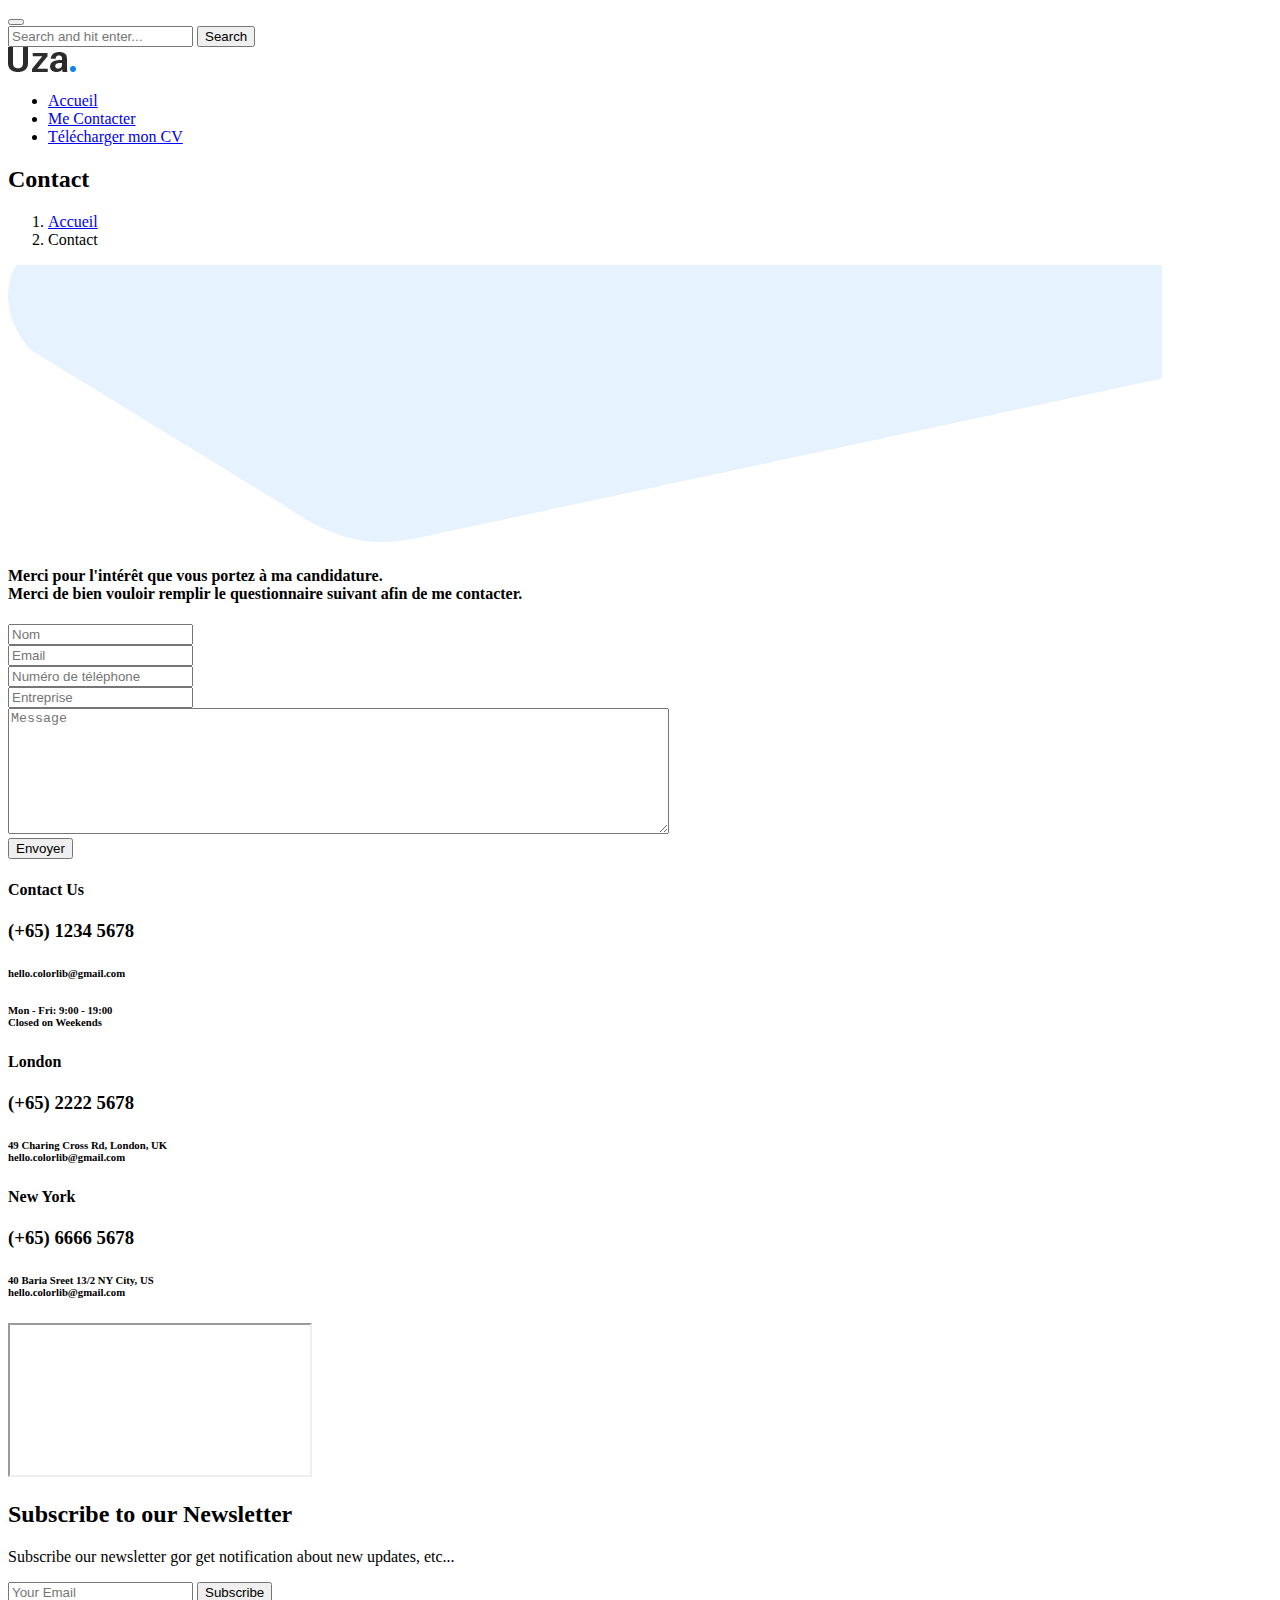
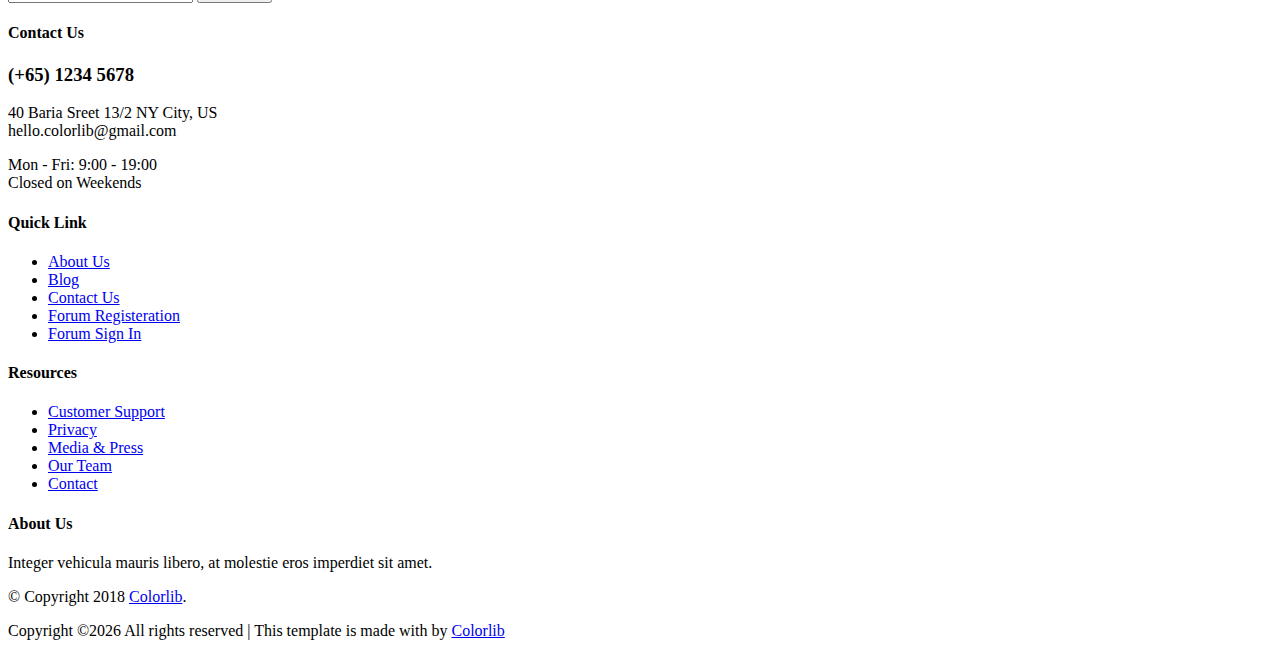
==== contact.html @ 475ad8e2 "Update contact.html" ====
<!DOCTYPE html>
<html lang="en">

<head>
    <meta charset="UTF-8">
    <meta name="Scarlett O'Mullan - Contact" content="Scarlett O'Mullan - Contact">
    <meta http-equiv="X-UA-Compatible" content="IE=edge">
    <meta name="viewport" content="width=device-width, initial-scale=1, shrink-to-fit=no">

    <!-- Title -->
    <title>Scarlett O'Mullan - Contact</title>

    <!-- Favicon -->
    <link rel="icon" href="./img/core-img/favicon.ico">

    <!-- Core Stylesheet -->
    <link rel="stylesheet" href="style.css">

</head>

<body>
    <!-- Preloader -->
    <div id="preloader">
        <div class="wrapper">
            <div class="cssload-loader"></div>
        </div>
    </div>

    <!-- ***** Top Search Area Start ***** -->
    <div class="top-search-area">
        <!-- Search Modal -->
        <div class="modal fade" id="searchModal" tabindex="-1" role="dialog" aria-hidden="true">
            <div class="modal-dialog modal-dialog-centered" role="document">
                <div class="modal-content">
                    <div class="modal-body">
                        <!-- Close Button -->
                        <button type="button" class="btn close-btn" data-dismiss="modal"><i class="fa fa-times"></i></button>
                        <!-- Form -->
                        <form action="index.html" method="post">
                            <input type="search" name="top-search-bar" class="form-control" placeholder="Search and hit enter...">
                            <button type="submit">Search</button>
                        </form>
                    </div>
                </div>
            </div>
        </div>
    </div>
    <!-- ***** Top Search Area End ***** -->

    <!-- ***** Header Area Start ***** -->
    <header class="header-area">
        <!-- Main Header Start -->
        <div class="main-header-area">
            <div class="classy-nav-container breakpoint-off">
                <!-- Classy Menu -->
                <nav class="classy-navbar justify-content-between" id="uzaNav">

                    <!-- Logo -->
                    <a class="nav-brand" href="index.html"><img src="./img/core-img/logo.png" alt=""></a>

                    <!-- Navbar Toggler -->
                    <div class="classy-navbar-toggler">
                        <span class="navbarToggler"><span></span><span></span><span></span></span>
                    </div>

                    <!-- Menu -->
                    <div class="classy-menu">
                        <!-- Menu Close Button -->
                        <div class="classycloseIcon">
                            <div class="cross-wrap"><span class="top"></span><span class="bottom"></span></div>
                        </div>

                        <!-- Nav Start -->
                        <div class="classynav">
                            <ul id="nav">
                                <li><a href="./index.html">Accueil</a></li>
                                <li  class="current-item"><a href="./contact.html">Me Contacter</a></li>
                                <li><div class="get-a-quote ml-4 mr-3">
                                <a href="./img/bg-img/cv.pdf" download="cv-scarlett_omullan" class="btn uza-btn">Télécharger mon CV</a>
                            </div>
                                    </li>
                                    </ul>
                        </div>
                        <!-- Nav End -->
                        
                        </div>

                    </div>
                </nav>
            </div>
        </div>
    </header>
    <!-- ***** Header Area End ***** -->

    <!-- ***** Breadcrumb Area Start ***** -->
    <div class="breadcrumb-area">
        <div class="container h-100">
            <div class="row h-100 align-items-end">
                <div class="col-12">
                    <div class="breadcumb--con">
                        <h2 class="title">Contact</h2>
                        <nav aria-label="breadcrumb">
                            <ol class="breadcrumb">
                                <li class="breadcrumb-item"><a href="./index.html"><i class="fa fa-home"></i> Accueil</a></li>
                                <li class="breadcrumb-item active" aria-current="page">Contact</li>
                            </ol>
                        </nav>
                    </div>
                </div>
            </div>
        </div>

        <!-- Background Curve -->
        <div class="breadcrumb-bg-curve">
            <img src="./img/core-img/curve-5.png" alt="">
        </div>
    </div>
    <!-- ***** Breadcrumb Area End ***** -->

    <!-- ***** Contact Area Start ***** -->
    <section class="uza-contact-area section-padding-80">
        <div class="container">
            <div class="row justify-content-between">
                <!-- Contact Form -->
                <div class="col-12 col-lg-8">
                    <div class="uza-contact-form mb-80">
                        <div class="contact-heading mb-50">
                            <h4>Merci pour l'intérêt que vous portez à ma candidature.
                                <br>Merci de bien vouloir remplir le questionnaire suivant afin de me contacter.</h4>
                        </div>
                        <form action="#" method="post">
                            <div class="row">
                                <div class="col-lg-6">
                                    <div class="form-group">
                                        <input type="text" class="form-control mb-30" name="full-name" placeholder="Nom">
                                    </div>
                                </div>
                                <div class="col-lg-6">
                                    <div class="form-group">
                                        <input type="email" class="form-control mb-30" name="email" placeholder="Email">
                                    </div>
                                </div>
                                <div class="col-lg-6">
                                    <div class="form-group">
                                        <input type="text" class="form-control mb-30" name="full-name" placeholder="Numéro de téléphone">
                                    </div>
                                </div>
                                <div class="col-lg-6">
                                    <div class="form-group">
                                        <input type="text" class="form-control mb-30" name="email" placeholder="Entreprise">
                                    </div>
                                </div>
                                <div class="col-12">
                                    <div class="form-group">
                                        <textarea class="form-control mb-30" name="message" rows="8" cols="80" placeholder="Message"></textarea>
                                    </div>
                                </div>
                                <div class="col-12">
                                    <button class="btn uza-btn btn-3 mt-15">Envoyer</button>
                                </div>
                            </div>
                        </form>
                    </div>
                </div>

                <!-- Single Contact Card -->
                <div class="col-12 col-lg-3">
                    <div class="contact-sidebar-area mb-80">
                        <!-- Single Sidebar Area -->
                        <div class="single-contact-card mb-50">
                            <h4>Contact Us</h4>
                            <h3>(+65) 1234 5678</h3>
                            <h6>hello.colorlib@gmail.com</h6>
                            <h6>Mon - Fri: 9:00 - 19:00 <br>Closed on Weekends</h6>
                        </div>

                        <!-- Single Sidebar Area -->
                        <div class="single-contact-card mb-50">
                            <h4>London</h4>
                            <h3>(+65) 2222 5678</h3>
                            <h6>49 Charing Cross Rd, London, UK <br>hello.colorlib@gmail.com</h6>
                        </div>

                        <!-- Single Sidebar Area -->
                        <div class="single-contact-card mb-50">
                            <h4>New York</h4>
                            <h3>(+65) 6666 5678</h3>
                            <h6>40 Baria Sreet 13/2 NY City, US <br>hello.colorlib@gmail.com</h6>
                        </div>
                    </div>
                </div>
            </div>

            <div class="row">
                <!-- Google Maps -->
                <div class="col-12">
                    <div class="google-maps">
                        <iframe src="https://www.google.com/maps/embed?pb=!1m18!1m12!1m3!1d11956.9355465873!2d24.0768412544878!3d56.9550599906977!2m3!1f0!2f0!3f0!3m2!1i1024!2i768!4f13.1!3m3!1m2!1s0x46eecfb0e5073ded%3A0x400cfcd68f2fe30!2z4Kaw4Ka_4KaX4Ka-LCDgprLgp43gpq_gpr7gpp_gp43gpq3gpr_gpoY!5e0!3m2!1sbn!2sbd!4v1543911160102" allowfullscreen></iframe>
                    </div>
                </div>
            </div>
        </div>
    </section>
    <!-- ***** Contact Area End ***** -->

    <!-- ***** Newsletter Area Start ***** -->
    <section class="uza-newsletter-area">
        <div class="container">
            <div class="row align-items-center justify-content-between">
                <!-- Newsletter Content -->
                <div class="col-12 col-md-6 col-lg-6">
                    <div class="nl-content mb-80">
                        <h2>Subscribe to our Newsletter</h2>
                        <p>Subscribe our newsletter gor get notification about new updates, etc...</p>
                    </div>
                </div>
                <!-- Newsletter Form -->
                <div class="col-12 col-md-6 col-lg-5">
                    <div class="nl-form mb-80">
                        <form action="#" method="post">
                            <input type="email" name="nl-email" value="" placeholder="Your Email">
                            <button type="submit">Subscribe</button>
                        </form>
                    </div>
                </div>
            </div>
            <!-- Border Bottom -->
            <div class="border-line"></div>
        </div>
    </section>
    <!-- ***** Newsletter Area End ***** -->

    <!-- ***** Footer Area Start ***** -->
    <footer class="footer-area section-padding-80-0">
        <div class="container">
            <div class="row justify-content-between">

                <!-- Single Footer Widget -->
                <div class="col-12 col-sm-6 col-lg-3">
                    <div class="single-footer-widget mb-80">
                        <!-- Widget Title -->
                        <h4 class="widget-title">Contact Us</h4>

                        <!-- Footer Content -->
                        <div class="footer-content mb-15">
                            <h3>(+65) 1234 5678</h3>
                            <p>40 Baria Sreet 13/2 NY City, US <br> hello.colorlib@gmail.com</p>
                        </div>
                        <p class="mb-0">Mon - Fri: 9:00 - 19:00 <br>
                            Closed on Weekends</p>
                    </div>
                </div>

                <!-- Single Footer Widget -->
                <div class="col-12 col-sm-6 col-lg-3">
                    <div class="single-footer-widget mb-80">
                        <!-- Widget Title -->
                        <h4 class="widget-title">Quick Link</h4>

                        <!-- Nav -->
                        <nav>
                            <ul class="our-link">
                                <li><a href="#">About Us</a></li>
                                <li><a href="#">Blog</a></li>
                                <li><a href="#">Contact Us</a></li>
                                <li><a href="#">Forum Registeration</a></li>
                                <li><a href="#">Forum Sign In</a></li>
                            </ul>
                        </nav>
                    </div>
                </div>

                <!-- Single Footer Widget -->
                <div class="col-12 col-sm-6 col-lg-3">
                    <div class="single-footer-widget mb-80">
                        <!-- Widget Title -->
                        <h4 class="widget-title">Resources</h4>

                        <!-- Nav -->
                        <nav>
                            <ul class="our-link">
                                <li><a href="#">Customer Support</a></li>
                                <li><a href="#">Privacy</a></li>
                                <li><a href="#">Media &amp; Press</a></li>
                                <li><a href="#">Our Team</a></li>
                                <li><a href="#">Contact</a></li>
                            </ul>
                        </nav>
                    </div>
                </div>

                <!-- Single Footer Widget -->
                <div class="col-12 col-sm-6 col-lg-3">
                    <div class="single-footer-widget mb-80">
                        <!-- Widget Title -->
                        <h4 class="widget-title">About Us</h4>
                        <p>Integer vehicula mauris libero, at molestie eros imperdiet sit amet.</p>

                        <!-- Copywrite Text -->
                        <div class="copywrite-text mb-30">
                            <p>&copy; Copyright 2018 <a href="#">Colorlib</a>.</p>
                        </div>

                        <!-- Social Info -->
                        <div class="footer-social-info">
                            <a href="#" class="facebook" data-toggle="tooltip" data-placement="top" title="Facebook"><i class="fa fa-facebook"></i></a>
                            <a href="#" class="twitter" data-toggle="tooltip" data-placement="top" title="Twitter"><i class="fa fa-twitter"></i></a>
                            <a href="#" class="pinterest" data-toggle="tooltip" data-placement="top" title="Pinterest"><i class="fa fa-pinterest"></i></a>
                            <a href="#" class="instagram" data-toggle="tooltip" data-placement="top" title="Instagram"><i class="fa fa-instagram"></i></a>
                            <a href="#" class="youtube" data-toggle="tooltip" data-placement="top" title="YouTube"><i class="fa fa-youtube-play"></i></a>
                        </div>
                    </div>
                </div>

            </div>

 <div class="row" style="margin-bottom: 30px;">
                
<!-- Link back to Colorlib can't be removed. Template is licensed under CC BY 3.0. -->
Copyright &copy;<script>document.write(new Date().getFullYear());</script> All rights reserved | This template is made with <i class="fa fa-heart-o" aria-hidden="true"></i> by <a href="https://colorlib.com" target="_blank">Colorlib</a>
<!-- Link back to Colorlib can't be removed. Template is licensed under CC BY 3.0. -->
            </div>
            
        </div>
    </footer>
    <!-- ***** Footer Area End ***** -->

    <!-- ******* All JS Files ******* -->
    <!-- jQuery js -->
    <script src="js/jquery.min.js"></script>
    <!-- Popper js -->
    <script src="js/popper.min.js"></script>
    <!-- Bootstrap js -->
    <script src="js/bootstrap.min.js"></script>
    <!-- All js -->
    <script src="js/uza.bundle.js"></script>
    <!-- Active js -->
    <script src="js/default-assets/active.js"></script>

</body>

</html>
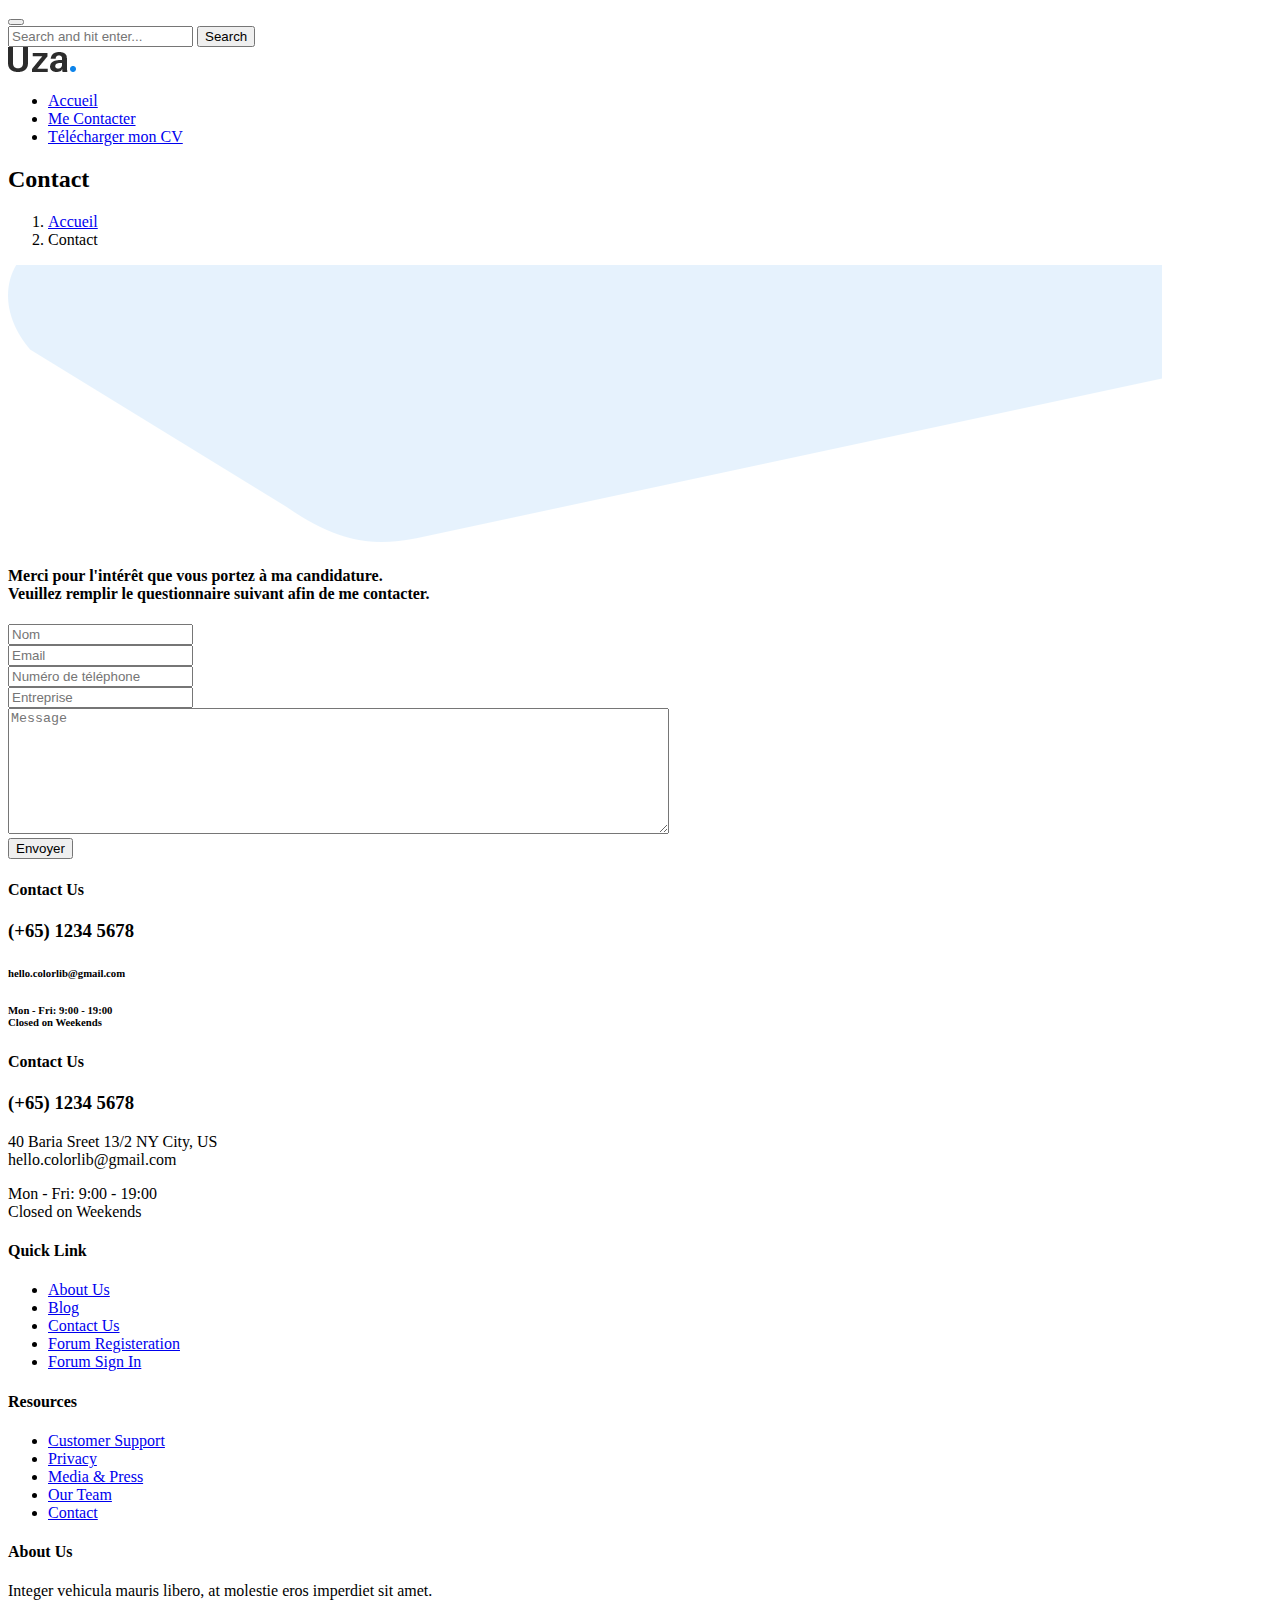
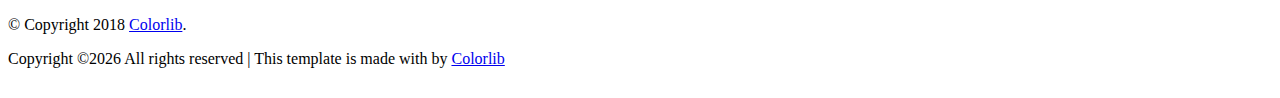
==== commit bacb7386: "Update contact.html" ====
--- a/contact.html
+++ b/contact.html
@@ -126,7 +126,7 @@
                     <div class="uza-contact-form mb-80">
                         <div class="contact-heading mb-50">
                             <h4>Merci pour l'intérêt que vous portez à ma candidature.
-                                <br>Merci de bien vouloir remplir le questionnaire suivant afin de me contacter.</h4>
+                                <br>Veuillez remplir le questionnaire suivant afin de me contacter.</h4>
                         </div>
                         <form action="#" method="post">
                             <div class="row">
@@ -173,57 +173,15 @@
                             <h6>hello.colorlib@gmail.com</h6>
                             <h6>Mon - Fri: 9:00 - 19:00 <br>Closed on Weekends</h6>
                         </div>
-
-                        <!-- Single Sidebar Area -->
-                        <div class="single-contact-card mb-50">
-                            <h4>London</h4>
-                            <h3>(+65) 2222 5678</h3>
-                            <h6>49 Charing Cross Rd, London, UK <br>hello.colorlib@gmail.com</h6>
-                        </div>
-
-                        <!-- Single Sidebar Area -->
-                        <div class="single-contact-card mb-50">
-                            <h4>New York</h4>
-                            <h3>(+65) 6666 5678</h3>
-                            <h6>40 Baria Sreet 13/2 NY City, US <br>hello.colorlib@gmail.com</h6>
-                        </div>
-                    </div>
-                </div>
-            </div>
-
-            <div class="row">
-                <!-- Google Maps -->
-                <div class="col-12">
-                    <div class="google-maps">
-                        <iframe src="https://www.google.com/maps/embed?pb=!1m18!1m12!1m3!1d11956.9355465873!2d24.0768412544878!3d56.9550599906977!2m3!1f0!2f0!3f0!3m2!1i1024!2i768!4f13.1!3m3!1m2!1s0x46eecfb0e5073ded%3A0x400cfcd68f2fe30!2z4Kaw4Ka_4KaX4Ka-LCDgprLgp43gpq_gpr7gpp_gp43gpq3gpr_gpoY!5e0!3m2!1sbn!2sbd!4v1543911160102" allowfullscreen></iframe>
-                    </div>
-                </div>
-            </div>
+                    </div>
+                </div>
+            </div>
+
+            
         </div>
     </section>
     <!-- ***** Contact Area End ***** -->
 
-    <!-- ***** Newsletter Area Start ***** -->
-    <section class="uza-newsletter-area">
-        <div class="container">
-            <div class="row align-items-center justify-content-between">
-                <!-- Newsletter Content -->
-                <div class="col-12 col-md-6 col-lg-6">
-                    <div class="nl-content mb-80">
-                        <h2>Subscribe to our Newsletter</h2>
-                        <p>Subscribe our newsletter gor get notification about new updates, etc...</p>
-                    </div>
-                </div>
-                <!-- Newsletter Form -->
-                <div class="col-12 col-md-6 col-lg-5">
-                    <div class="nl-form mb-80">
-                        <form action="#" method="post">
-                            <input type="email" name="nl-email" value="" placeholder="Your Email">
-                            <button type="submit">Subscribe</button>
-                        </form>
-                    </div>
-                </div>
-            </div>
             <!-- Border Bottom -->
             <div class="border-line"></div>
         </div>
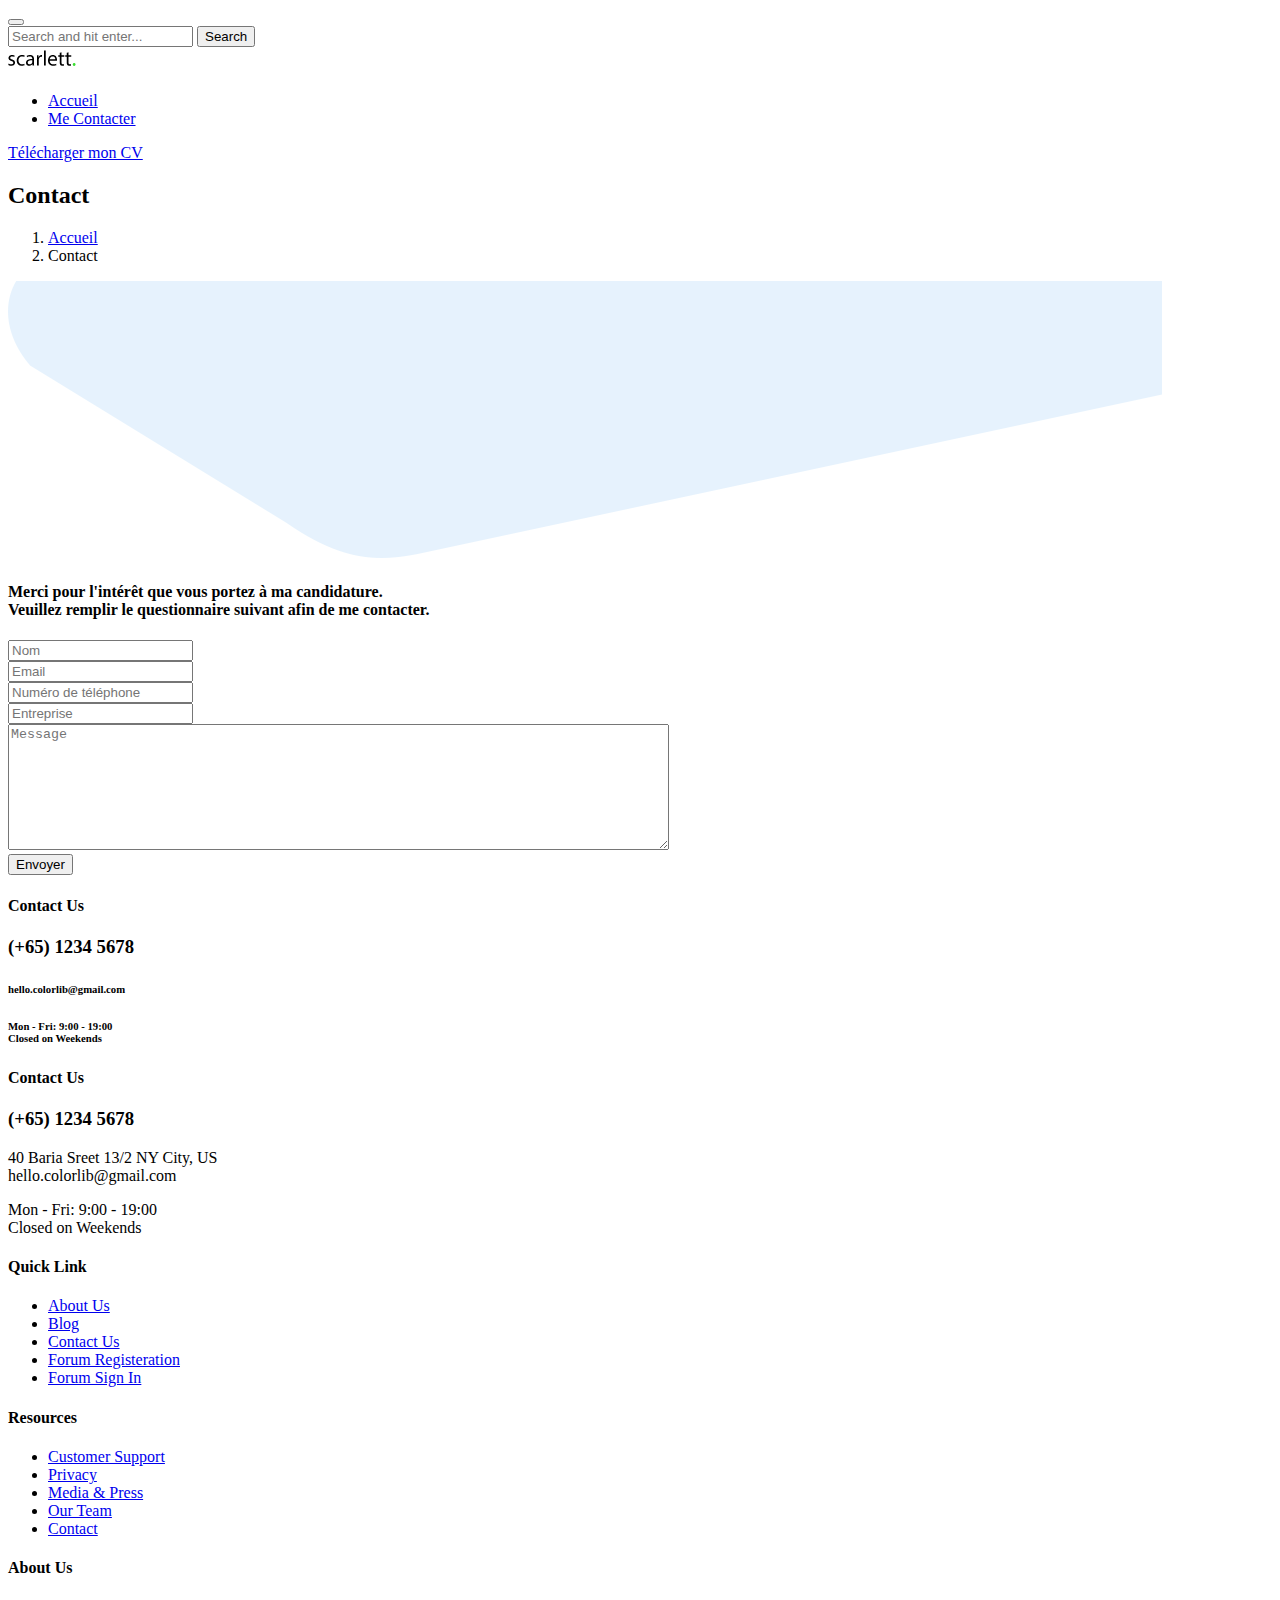
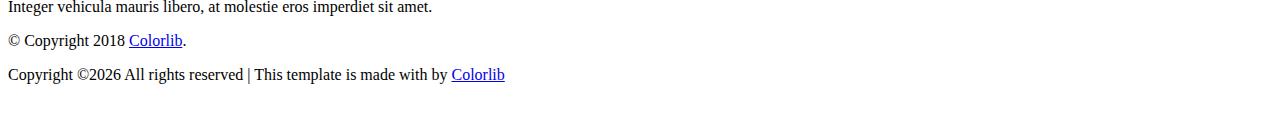
==== commit e04778ed: "Update contact.html" ====
--- a/contact.html
+++ b/contact.html
@@ -56,7 +56,7 @@
                 <nav class="classy-navbar justify-content-between" id="uzaNav">
 
                     <!-- Logo -->
-                    <a class="nav-brand" href="index.html"><img src="./img/core-img/logo.png" alt=""></a>
+                    <a class="nav-brand" href="index.html"><img src="./img/bg-img/logo.png" alt=""></a>
 
                     <!-- Navbar Toggler -->
                     <div class="classy-navbar-toggler">
@@ -75,11 +75,12 @@
                             <ul id="nav">
                                 <li><a href="./index.html">Accueil</a></li>
                                 <li  class="current-item"><a href="./contact.html">Me Contacter</a></li>
-                                <li><div class="get-a-quote ml-4 mr-3">
+                                 </ul>
+                                <div class="get-a-quote ml-4 mr-3">
                                 <a href="./img/bg-img/cv.pdf" download="cv-scarlett_omullan" class="btn uza-btn">Télécharger mon CV</a>
                             </div>
-                                    </li>
-                                    </ul>
+                                   
+                                   
                         </div>
                         <!-- Nav End -->
                         
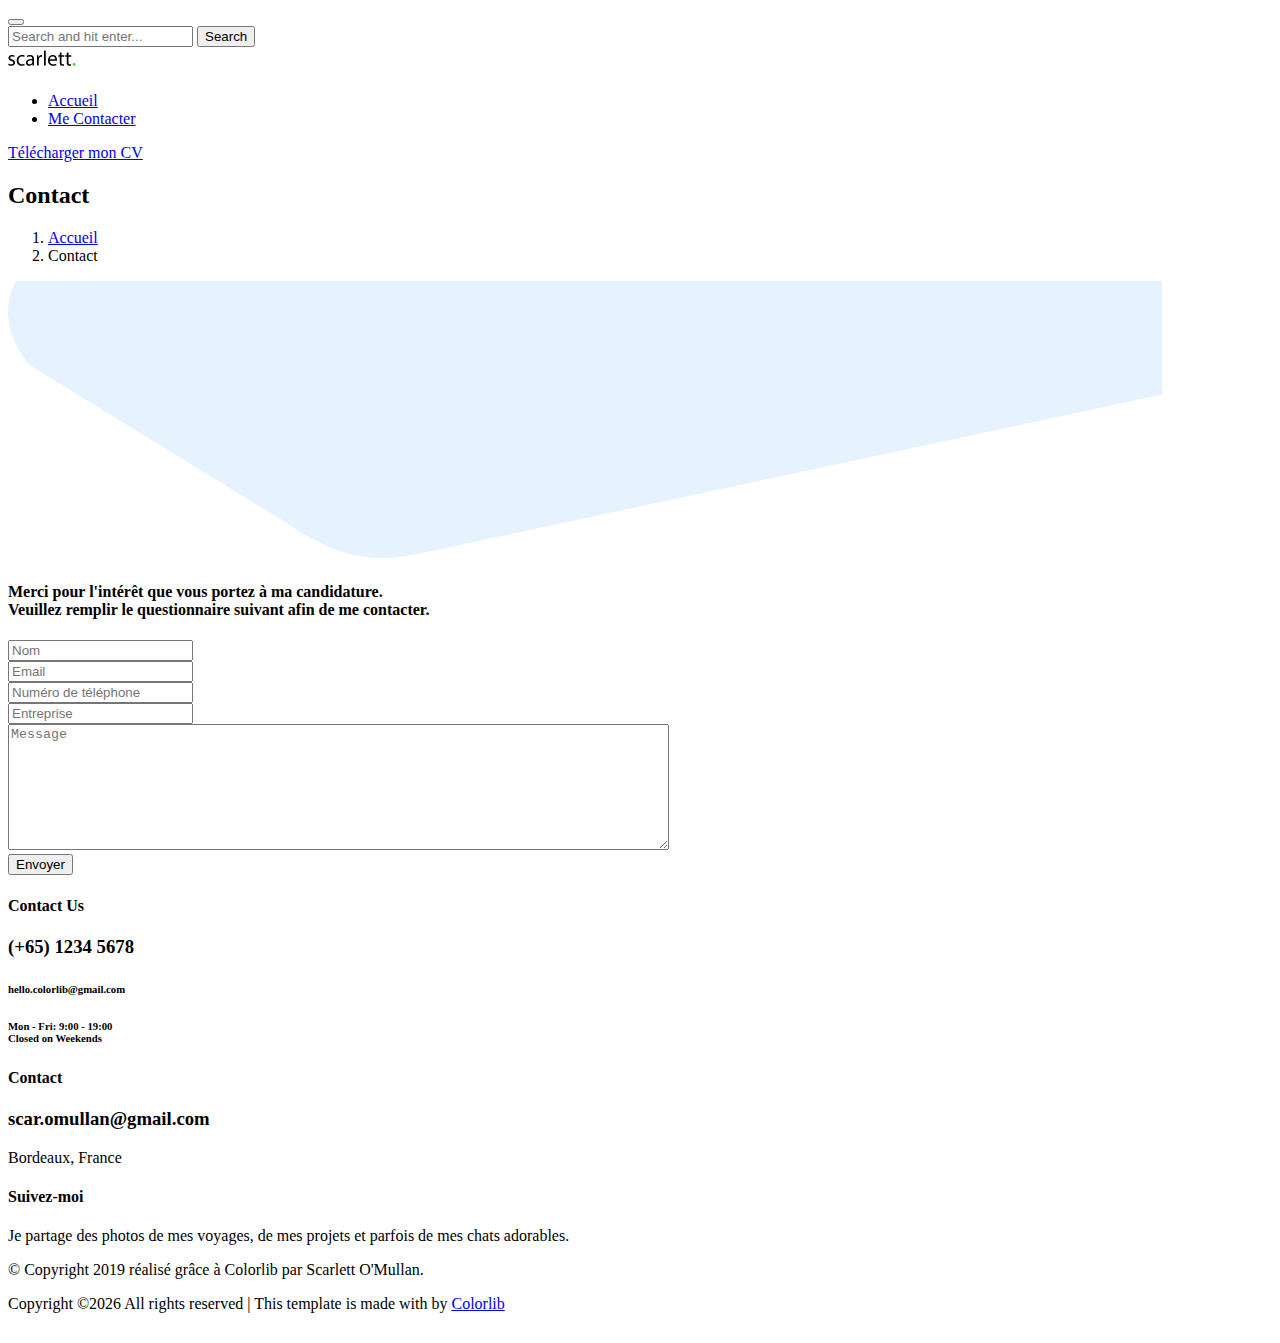
==== commit 850e6653: "Update contact.html" ====
--- a/contact.html
+++ b/contact.html
@@ -189,7 +189,7 @@
     </section>
     <!-- ***** Newsletter Area End ***** -->
 
-    <!-- ***** Footer Area Start ***** -->
+ <!-- ***** Footer Area Start ***** -->
     <footer class="footer-area section-padding-80-0">
         <div class="container">
             <div class="row justify-content-between">
@@ -198,15 +198,13 @@
                 <div class="col-12 col-sm-6 col-lg-3">
                     <div class="single-footer-widget mb-80">
                         <!-- Widget Title -->
-                        <h4 class="widget-title">Contact Us</h4>
+                        <h4 class="widget-title">Contact</h4>
 
                         <!-- Footer Content -->
                         <div class="footer-content mb-15">
-                            <h3>(+65) 1234 5678</h3>
-                            <p>40 Baria Sreet 13/2 NY City, US <br> hello.colorlib@gmail.com</p>
-                        </div>
-                        <p class="mb-0">Mon - Fri: 9:00 - 19:00 <br>
-                            Closed on Weekends</p>
+                            <h3>scar.omullan@gmail.com</h3>
+                            <p>Bordeaux, France</p>
+                        </div>
                     </div>
                 </div>
 
@@ -214,18 +212,6 @@
                 <div class="col-12 col-sm-6 col-lg-3">
                     <div class="single-footer-widget mb-80">
                         <!-- Widget Title -->
-                        <h4 class="widget-title">Quick Link</h4>
-
-                        <!-- Nav -->
-                        <nav>
-                            <ul class="our-link">
-                                <li><a href="#">About Us</a></li>
-                                <li><a href="#">Blog</a></li>
-                                <li><a href="#">Contact Us</a></li>
-                                <li><a href="#">Forum Registeration</a></li>
-                                <li><a href="#">Forum Sign In</a></li>
-                            </ul>
-                        </nav>
                     </div>
                 </div>
 
@@ -233,41 +219,21 @@
                 <div class="col-12 col-sm-6 col-lg-3">
                     <div class="single-footer-widget mb-80">
                         <!-- Widget Title -->
-                        <h4 class="widget-title">Resources</h4>
-
-                        <!-- Nav -->
-                        <nav>
-                            <ul class="our-link">
-                                <li><a href="#">Customer Support</a></li>
-                                <li><a href="#">Privacy</a></li>
-                                <li><a href="#">Media &amp; Press</a></li>
-                                <li><a href="#">Our Team</a></li>
-                                <li><a href="#">Contact</a></li>
-                            </ul>
-                        </nav>
-                    </div>
-                </div>
-
-                <!-- Single Footer Widget -->
-                <div class="col-12 col-sm-6 col-lg-3">
-                    <div class="single-footer-widget mb-80">
-                        <!-- Widget Title -->
-                        <h4 class="widget-title">About Us</h4>
-                        <p>Integer vehicula mauris libero, at molestie eros imperdiet sit amet.</p>
-
-                        <!-- Copywrite Text -->
-                        <div class="copywrite-text mb-30">
-                            <p>&copy; Copyright 2018 <a href="#">Colorlib</a>.</p>
-                        </div>
+                        <h4 class="widget-title">Suivez-moi</h4>
+                        <p>Je partage des photos de mes voyages, de mes projets et parfois de mes chats adorables.</p>
 
                         <!-- Social Info -->
                         <div class="footer-social-info">
-                            <a href="#" class="facebook" data-toggle="tooltip" data-placement="top" title="Facebook"><i class="fa fa-facebook"></i></a>
-                            <a href="#" class="twitter" data-toggle="tooltip" data-placement="top" title="Twitter"><i class="fa fa-twitter"></i></a>
-                            <a href="#" class="pinterest" data-toggle="tooltip" data-placement="top" title="Pinterest"><i class="fa fa-pinterest"></i></a>
-                            <a href="#" class="instagram" data-toggle="tooltip" data-placement="top" title="Instagram"><i class="fa fa-instagram"></i></a>
-                            <a href="#" class="youtube" data-toggle="tooltip" data-placement="top" title="YouTube"><i class="fa fa-youtube-play"></i></a>
-                        </div>
+                            <a href="https://twitter.com/scarlettomullan" class="twitter" data-toggle="tooltip" data-placement="top" title="Twitter"><i class="fa fa-twitter"></i></a>
+                            <a href="https://www.instagram.com/scarlettomullan/" class="instagram" data-toggle="tooltip" data-placement="top" title="Instagram"><i class="fa fa-instagram"></i></a>
+                            <a href="https://www.linkedin.com/in/omullanscarlett/" class="linkedin" data-toggle="tooltip" data-placement="top" title="Linkedin"><i class="fa fa-linkedin"></i></a>
+                        </div>
+                        
+                          <!-- Copywrite Text -->
+                        <div class="copywrite-text mb-30">
+                            <p>&copy; Copyright 2019 réalisé grâce à Colorlib par Scarlett O'Mullan.<i class="fa fa-heart-o" aria-hidden="true"></i></p>
+                        </div>
+
                     </div>
                 </div>
 
@@ -279,7 +245,7 @@
 Copyright &copy;<script>document.write(new Date().getFullYear());</script> All rights reserved | This template is made with <i class="fa fa-heart-o" aria-hidden="true"></i> by <a href="https://colorlib.com" target="_blank">Colorlib</a>
 <!-- Link back to Colorlib can't be removed. Template is licensed under CC BY 3.0. -->
             </div>
-            
+
         </div>
     </footer>
     <!-- ***** Footer Area End ***** -->
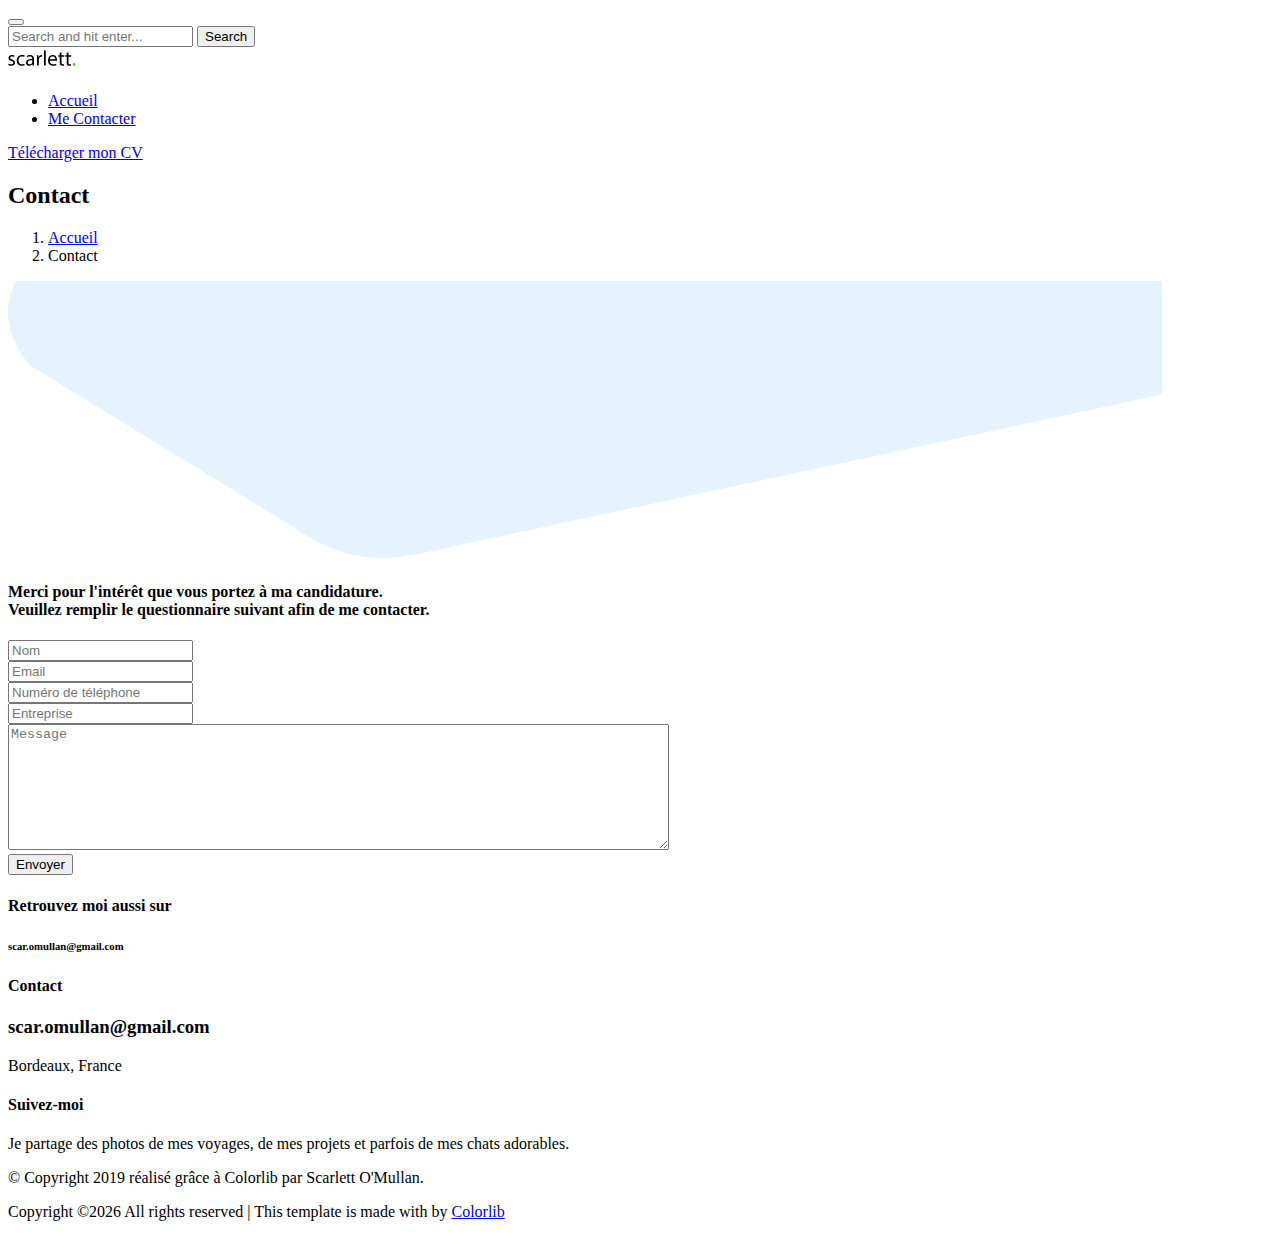
==== commit 2be460e9: "Update contact.html" ====
--- a/contact.html
+++ b/contact.html
@@ -165,18 +165,23 @@
                 </div>
 
                 <!-- Single Contact Card -->
-                <div class="col-12 col-lg-3">
-                    <div class="contact-sidebar-area mb-80">
+                
+                    
                         <!-- Single Sidebar Area -->
-                        <div class="single-contact-card mb-50">
-                            <h4>Contact Us</h4>
-                            <h3>(+65) 1234 5678</h3>
-                            <h6>hello.colorlib@gmail.com</h6>
-                            <h6>Mon - Fri: 9:00 - 19:00 <br>Closed on Weekends</h6>
-                        </div>
-                    </div>
-                </div>
-            </div>
+                            <div class="col-12 col-sm-6 col-lg-3">
+                    <div class="single-footer-widget mb-80">
+                          <div class="footer-social-info">
+                            <h4>Retrouvez moi aussi sur</h4>
+                            <a href="https://twitter.com/scarlettomullan" class="twitter" data-toggle="tooltip" data-placement="top" title="Twitter"><i class="fa fa-twitter"></i></a>
+                            <a href="https://www.instagram.com/scarlettomullan/" class="instagram" data-toggle="tooltip" data-placement="top" title="Instagram"><i class="fa fa-instagram"></i></a>
+                            <a href="https://www.linkedin.com/in/omullanscarlett/" class="linkedin" data-toggle="tooltip" data-placement="top" title="Linkedin"><i class="fa fa-linkedin"></i></a>
+                            <h6>scar.omullan@gmail.com</h6>
+                        </div>
+                    </div>
+                        </div>
+                        
+            
+           
 
             
         </div>
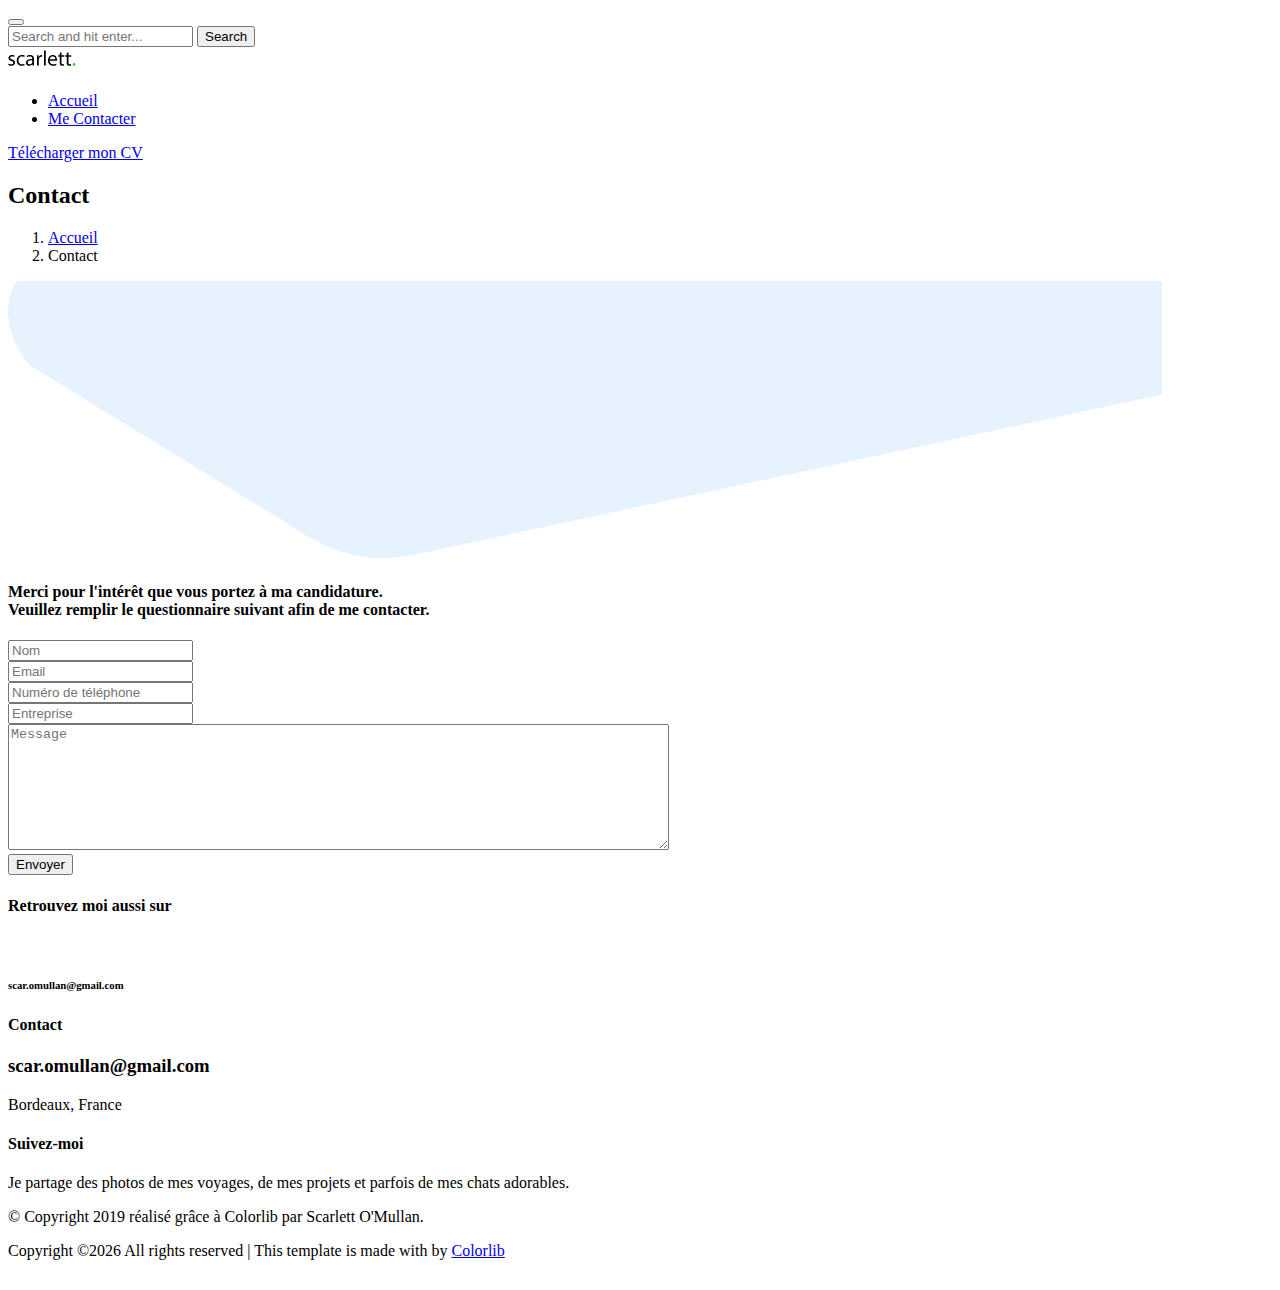
==== commit c53802bc: "Update contact.html" ====
--- a/contact.html
+++ b/contact.html
@@ -175,7 +175,7 @@
                             <a href="https://twitter.com/scarlettomullan" class="twitter" data-toggle="tooltip" data-placement="top" title="Twitter"><i class="fa fa-twitter"></i></a>
                             <a href="https://www.instagram.com/scarlettomullan/" class="instagram" data-toggle="tooltip" data-placement="top" title="Instagram"><i class="fa fa-instagram"></i></a>
                             <a href="https://www.linkedin.com/in/omullanscarlett/" class="linkedin" data-toggle="tooltip" data-placement="top" title="Linkedin"><i class="fa fa-linkedin"></i></a>
-                            <h6>scar.omullan@gmail.com</h6>
+                           <br> <h6>scar.omullan@gmail.com</h6>
                         </div>
                     </div>
                         </div>
